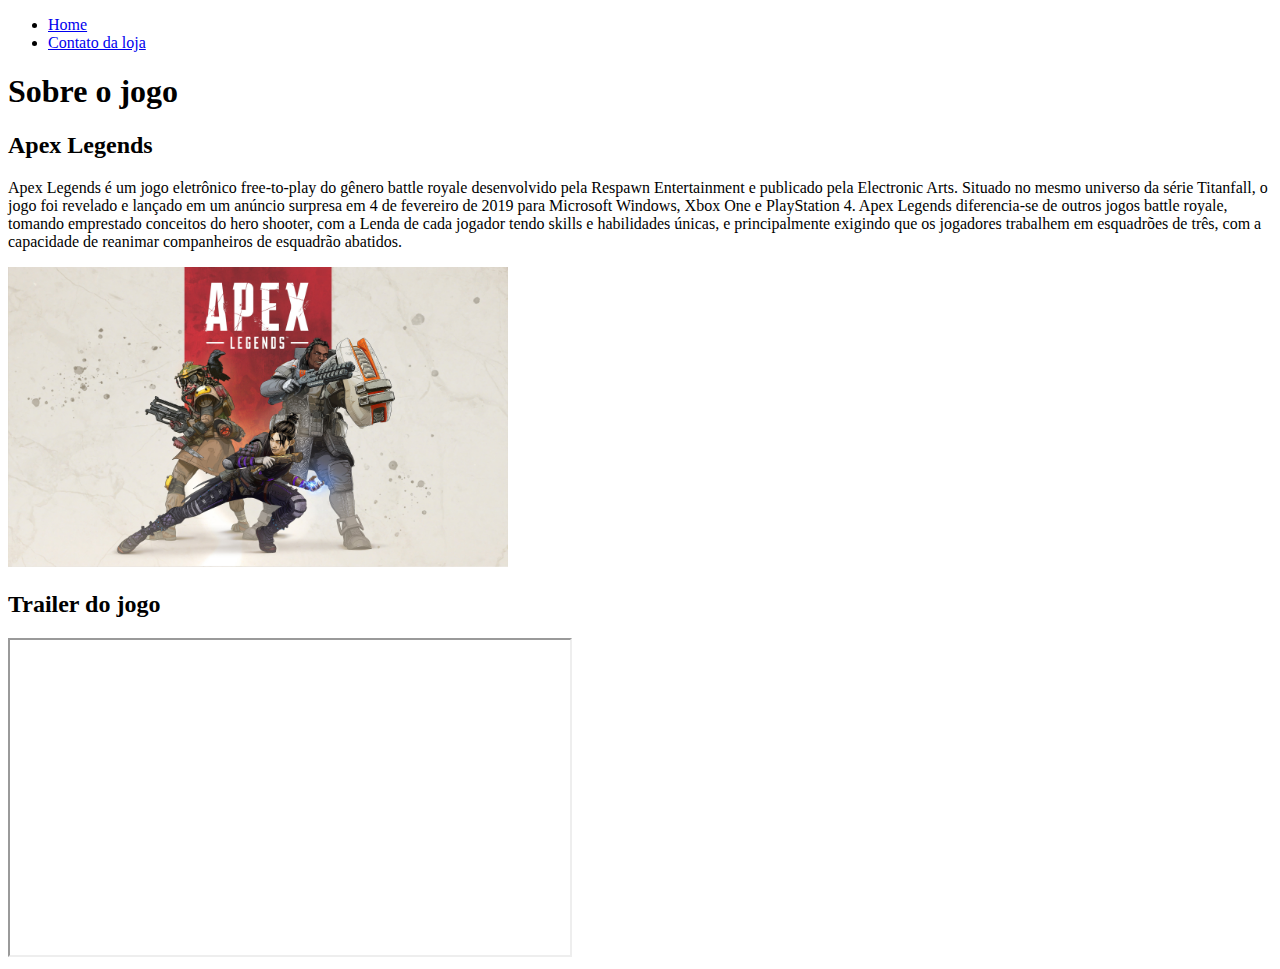
==== index.html @ b82adec4 "HTML loja games" ====
<!DOCTYPE html>
<html lang="pt-br">
<head>
    <meta charset="UTF-8">
    <meta http-equiv="X-UA-Compatible" content="IE=edge">
    <meta name="viewport" content="width=device-width, initial-scale=1.0">
    <title>Jogos</title>
</head>
<body>
    <ul>
        <li>
            <a href="index.html"> Home</a>
        </li>
        <li>
            <a href="contato.html"> Contato da loja</a>
        </li>
    </ul>

    <h1>Sobre o jogo</h1>
    <h2>Apex Legends</h2>
    <p>Apex Legends é um jogo eletrônico free-to-play do 
        gênero battle royale desenvolvido pela Respawn Entertainment e publicado pela Electronic Arts.
         Situado no mesmo universo da série Titanfall, o jogo foi revelado e lançado em um anúncio surpresa em 4 
         de fevereiro de 2019 para Microsoft Windows, Xbox One e PlayStation 4. Apex Legends diferencia-se de outros
          jogos battle royale, tomando emprestado conceitos do hero shooter, com a Lenda de cada jogador tendo skills e 
          habilidades únicas, e principalmente exigindo que os jogadores trabalhem em esquadrões de três, com a 
          capacidade de reanimar companheiros de esquadrão abatidos.</p>

<img width="500" height="300" src="assets/img/rabstol_net_apex_legends_14.jpg" alt="Foto do jogo">

<h2>Trailer do jogo</h2>

<iframe 
width="560" 
height="315" 
src="https://www.youtube.com/embed/UMJb_mkqynU" 
title="YouTube video player" 
frameborder="5" 
allow="accelerometer; autoplay; clipboard-write; 
encrypted-media; gyroscope; picture-in-picture" 
allowfullscreen></iframe>

</body>
</html>
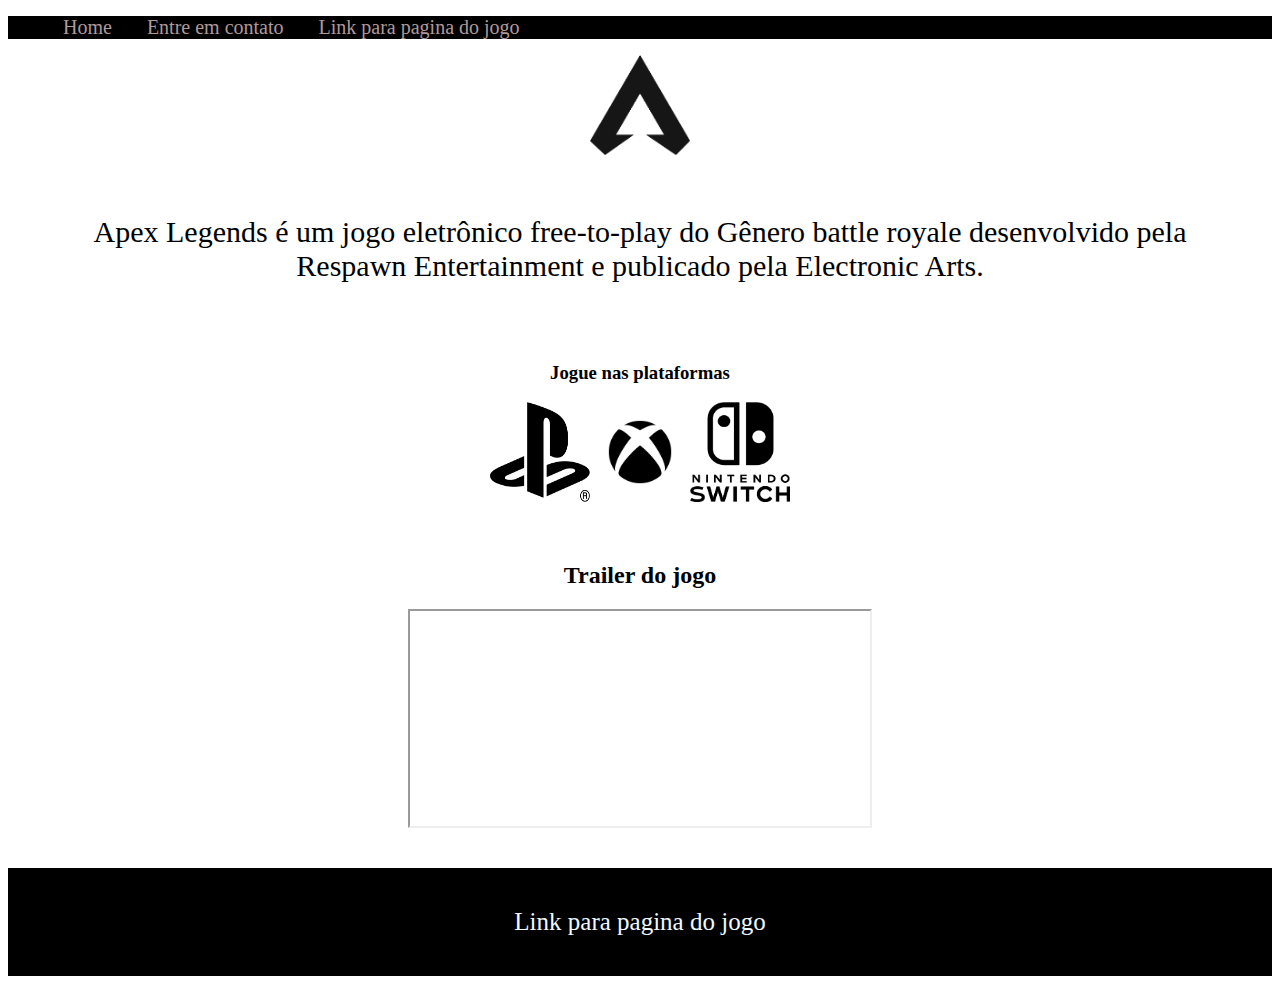
==== commit e4364df3: "Add css" ====
--- a/index.html
+++ b/index.html
@@ -5,40 +5,64 @@
     <meta http-equiv="X-UA-Compatible" content="IE=edge">
     <meta name="viewport" content="width=device-width, initial-scale=1.0">
     <title>Jogos</title>
+    <link rel="stylesheet" href="./assets/css/style.css">
 </head>
 <body>
-    <ul>
+    <ul id="menu">
         <li>
-            <a href="index.html"> Home</a>
+            <a  href="index.html"> Home</a>
         </li>
         <li>
-            <a href="contato.html"> Contato da loja</a>
+            <a  href="contato.html"> Entre em contato</a>
+        </li>
+        <li>
+            <a href="https://www.ea.com/pt-br/games/apex-legends" target="_blank"> Link para pagina do jogo</a>
         </li>
     </ul>
 
-    <h1>Sobre o jogo</h1>
-    <h2>Apex Legends</h2>
-    <p>Apex Legends é um jogo eletrônico free-to-play do 
-        gênero battle royale desenvolvido pela Respawn Entertainment e publicado pela Electronic Arts.
-         Situado no mesmo universo da série Titanfall, o jogo foi revelado e lançado em um anúncio surpresa em 4 
-         de fevereiro de 2019 para Microsoft Windows, Xbox One e PlayStation 4. Apex Legends diferencia-se de outros
-          jogos battle royale, tomando emprestado conceitos do hero shooter, com a Lenda de cada jogador tendo skills e 
-          habilidades únicas, e principalmente exigindo que os jogadores trabalhem em esquadrões de três, com a 
-          capacidade de reanimar companheiros de esquadrão abatidos.</p>
+    <div class="img">
+        <img claas= "img" src="./assets/img/apex-legends-logo-3.png" alt="Logo do jogo apex"
+        height="100px"
+        width="100px">
+    </div>
 
-<img width="500" height="300" src="assets/img/rabstol_net_apex_legends_14.jpg" alt="Foto do jogo">
+    <div class="container">
+        <div class="p-30">
+            <p class="center">Apex Legends é um jogo eletrônico free-to-play do 
+                Gênero battle royale desenvolvido pela Respawn Entertainment e publicado pela Electronic Arts.
+            </p>            
+        </div>
+    
+        <h3>Jogue nas plataformas</h3>
+<div class="logos">
+    <img src="./assets/img/Playstation-icon-PNG-Black.png" alt="Imagem logo playstation"
+    width="100"
+    height="100">
+    <img src="./assets/img/xbox-logo-png-2504.png" alt="Imagem logo xbox"
+    width="100"
+    height="100">
+    <img src="./assets/img/nintendo-logo-png.png" alt="Imagem logo nintendo"
+    width="100"
+    height="100">
+</div>
+   
 
-<h2>Trailer do jogo</h2>
-
-<iframe 
-width="560" 
-height="315" 
-src="https://www.youtube.com/embed/UMJb_mkqynU" 
-title="YouTube video player" 
-frameborder="5" 
-allow="accelerometer; autoplay; clipboard-write; 
-encrypted-media; gyroscope; picture-in-picture" 
-allowfullscreen></iframe>
+<div class="trailer">
+        <h2>Trailer do jogo</h2>
+        <iframe 
+        width="460" 
+        height="215" 
+        src="https://www.youtube.com/embed/UMJb_mkqynU" 
+        title="YouTube video player" 
+        frameborder="5" 
+        allow="accelerometer; autoplay; clipboard-write; 
+        encrypted-media; gyroscope; picture-in-picture" 
+        allowfullscreen></iframe>
+  </div>
+</div>
+<div class="link">
+    <a href="https://www.ea.com/pt-br/games/apex-legends" target="_blank" > Link para pagina do jogo</a>
+</div>
 
 </body>
 </html>--- a/assets/css/style.css
+++ b/assets/css/style.css
@@ -0,0 +1,151 @@
+/*    Estilos pagina index.html*/
+
+html{
+    background-color:white;
+}
+.center{
+    text-align: center;
+}
+
+
+.container{
+    display: flex;
+    /*flex-flow: row wrap;*/
+    flex-direction: column;
+    justify-content: center;
+    align-items: center;
+    background-image: url("https://th.bing.com/th/id/OIP.HgOoOSvXMFHhS-kwXJXjcgHaE7?pid=ImgDet&w=2560&h=1706&rs=1");
+}
+
+
+.trailer{
+    display: flex;
+    flex-direction: column;
+    align-items: center;
+    margin: 40px;
+}
+
+#menu{
+    background-color: black;
+    padding: 80;
+    }
+#menu li{
+    display: inline;
+    padding: 15px;
+    font-size: 20px;
+       
+}
+
+#menu li a{
+    text-decoration: lightgray;
+    color: rgb(175, 153, 153);
+}
+
+#menu li a:hover{
+    color:brown
+  }
+
+.p-30{
+    padding: 30px;
+}
+
+.link{
+    background-color: black;
+    display: flex;
+    justify-content: center;
+    font-size: 25px;
+    align-items: center;
+    padding: 40px;
+    }
+
+    .link a{
+        text-decoration: lightgray;
+        color:aliceblue
+    }
+
+    .link a:hover{
+        color: red
+    }
+
+    p{
+            font-size: 30px;
+        }
+
+    .logos{
+        display: flex;
+        flex-wrap: wrap;
+        animation: bounceIn; 
+        animation-duration: 1s;
+        animation-timing-function: linear;
+    }
+
+   .img{
+        animation: bounceIn 4s;
+        display: flex;
+        justify-content: center;
+    }
+
+   @keyframes bounceIn{
+        0%{
+            transform: scale(0.1);
+            opacity: 0;
+        }
+        60%{
+            transform: scale(1.2);
+        }
+        100%{
+            transform: scale(1);
+        }
+    }
+    
+
+
+
+
+
+/*    Estilos pagina contato.html*/
+
+.containercontato{
+    background-image: url("https://th.bing.com/th/id/OIP.HgOoOSvXMFHhS-kwXJXjcgHaE7?pid=ImgDet&w=2560&h=1706&rs=1");
+    padding: 100px;
+}
+
+.containercontato form{
+    display: flex;
+    flex-direction: column;
+    height: 200px;
+    align-items: flex-start;
+    margin: 15px;
+}
+
+.containercontato form label{
+    font-size: 20px;
+}
+
+.endereco{
+    display: flex;
+    flex-wrap: wrap;
+   background-color: black;
+    
+}
+
+.endereco p{
+    font-size: 20px;
+    text-decoration: lightgray;
+    color:aliceblue;
+    margin: 10px;
+    
+}
+
+.endereco h2{
+    font-size: 20px;
+    text-decoration: lightgray;
+    color:aliceblue;
+    margin: 10px;
+}
+
+.maps{
+    display: flex;
+    background-color: black;
+    padding-bottom: 10px;
+}